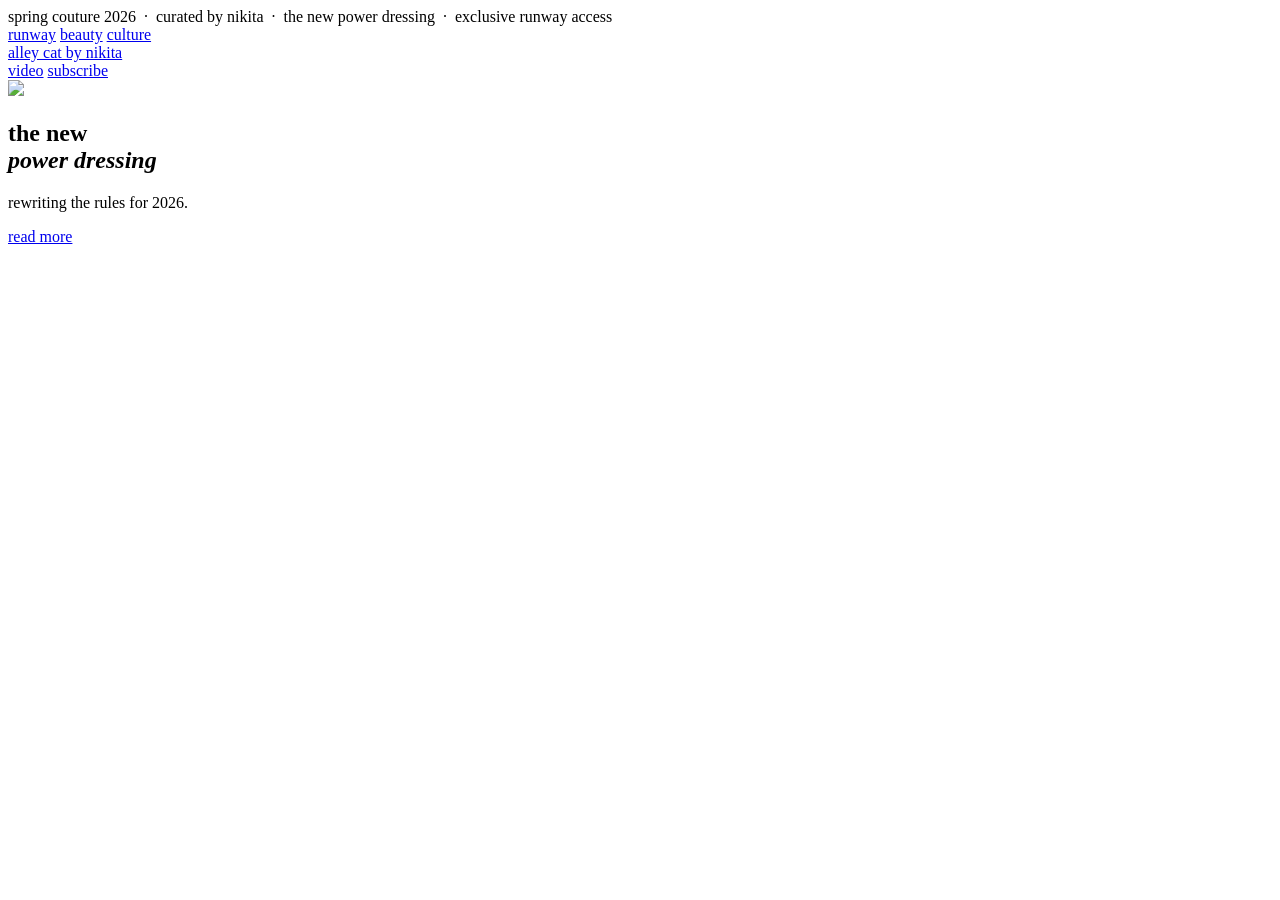
==== index.html @ 49ae726b "Add files via upload" ====
<!DOCTYPE html>
<html lang="en">
<head>
    <meta charset="UTF-8">
    <meta name="viewport" content="width=device-width, initial-scale=1.0">
    <title>alley cat by nikita</title>
    <link rel="stylesheet" href="style.css">
    <link href="https://fonts.googleapis.com/css2?family=Playfair+Display:ital,wght@0,900;1,900&family=Montserrat:wght@400;700&display=swap" rel="stylesheet">
</head>
<body>
    <div class="ticker-wrap"><div class="ticker"><span>spring couture 2026 &nbsp;·&nbsp; curated by nikita &nbsp;·&nbsp; the new power dressing &nbsp;·&nbsp; exclusive runway access</span></div></div>
    <header class="site-header">
        <div class="header-top">
            <nav class="nav-grp">
                <a href="runway.html">runway</a>
                <a href="beauty.html">beauty</a>
                <a href="culture.html">culture</a>
            </nav>
            <a href="index.html" class="logo">alley cat by nikita</a>
            <nav class="nav-grp">
                <a href="#">video</a>
                <a href="subscribe.html" class="nav-subscribe">subscribe</a>
            </nav>
        </div>
    </header>
    <section class="hero">
        <div class="hero-main">
            <img src="https://images.pexels.com/photos/1536619/pexels-photo-1536619.jpeg?auto=compress&cs=tinysrgb&w=1260&h=750&dpr=2" class="hero-img">
            <div class="hero-content">
                <h1 class="hero-title">the new<br><em>power dressing</em></h1>
                <p>rewriting the rules for 2026.</p>
                <a href="#" class="hero-cta">read more</a>
            </div>
        </div>
    </section>
    <script src="script.js"></script>
</body>
</html>
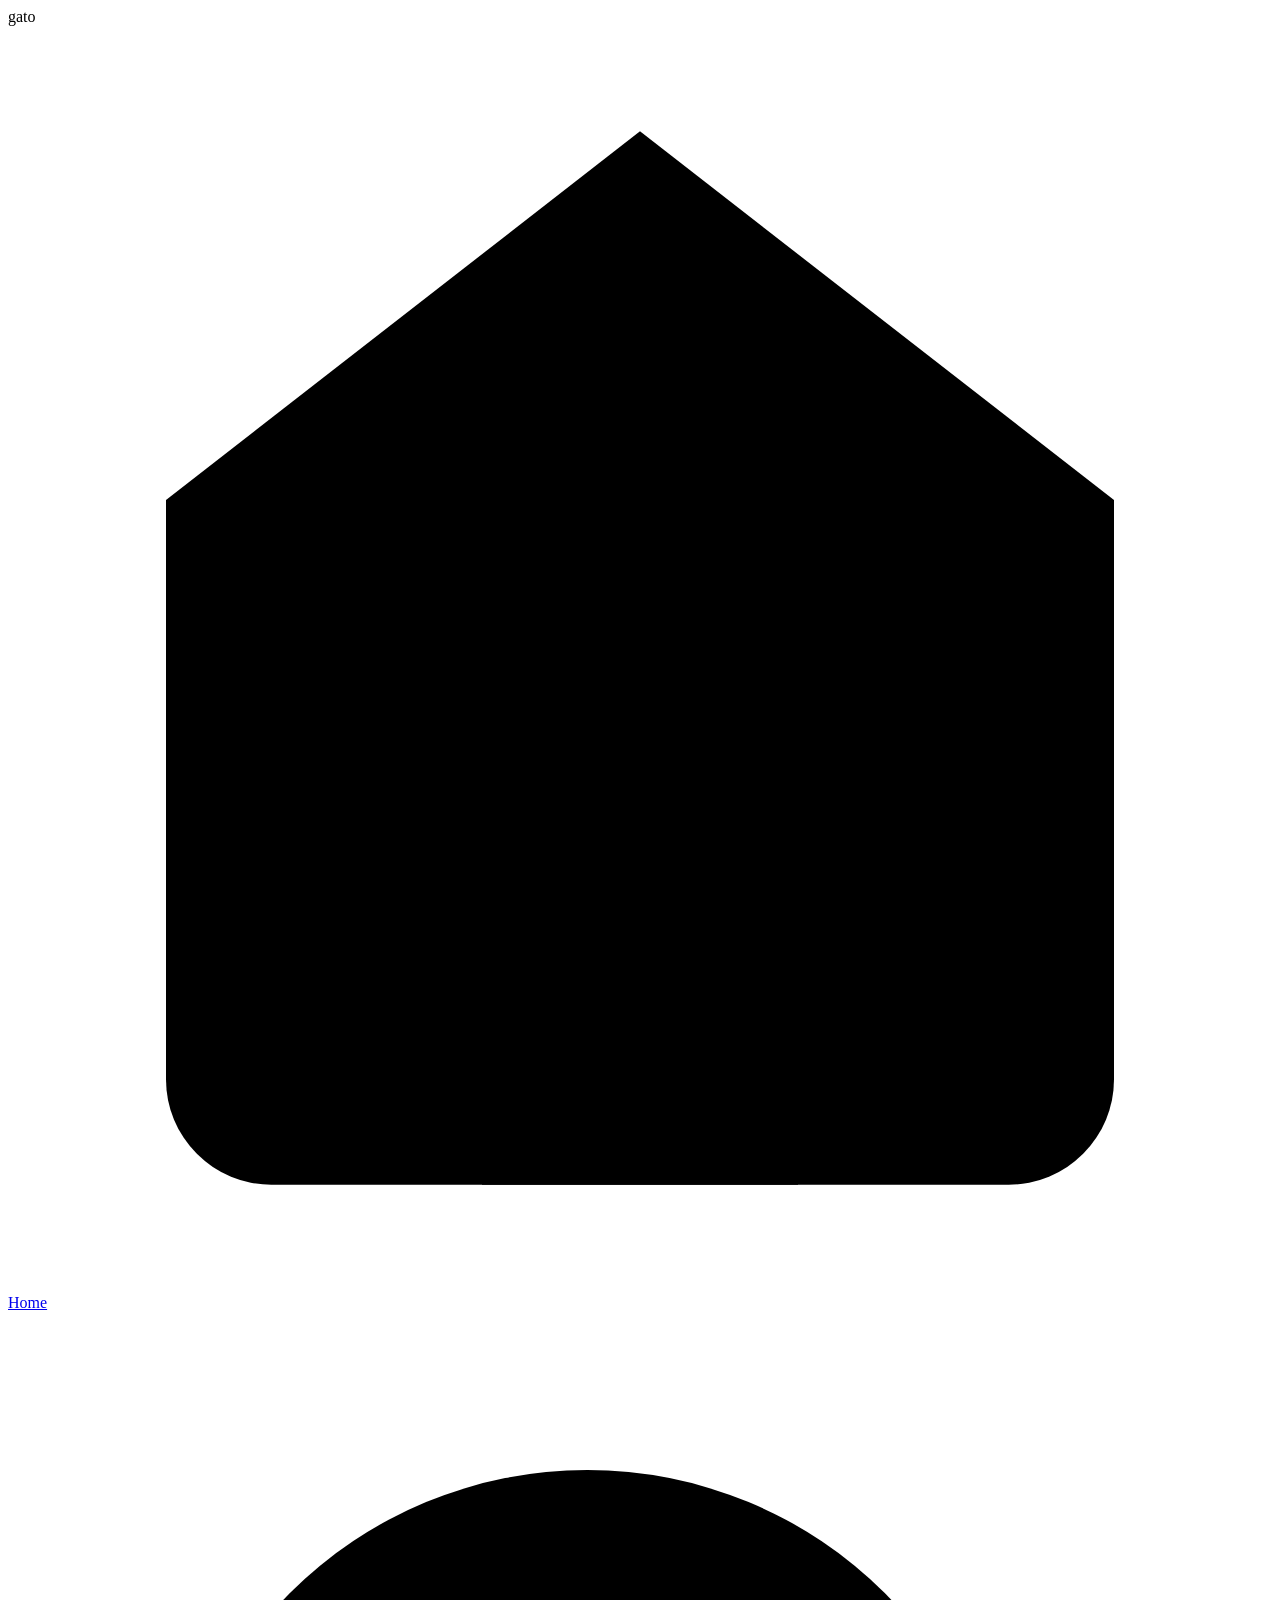
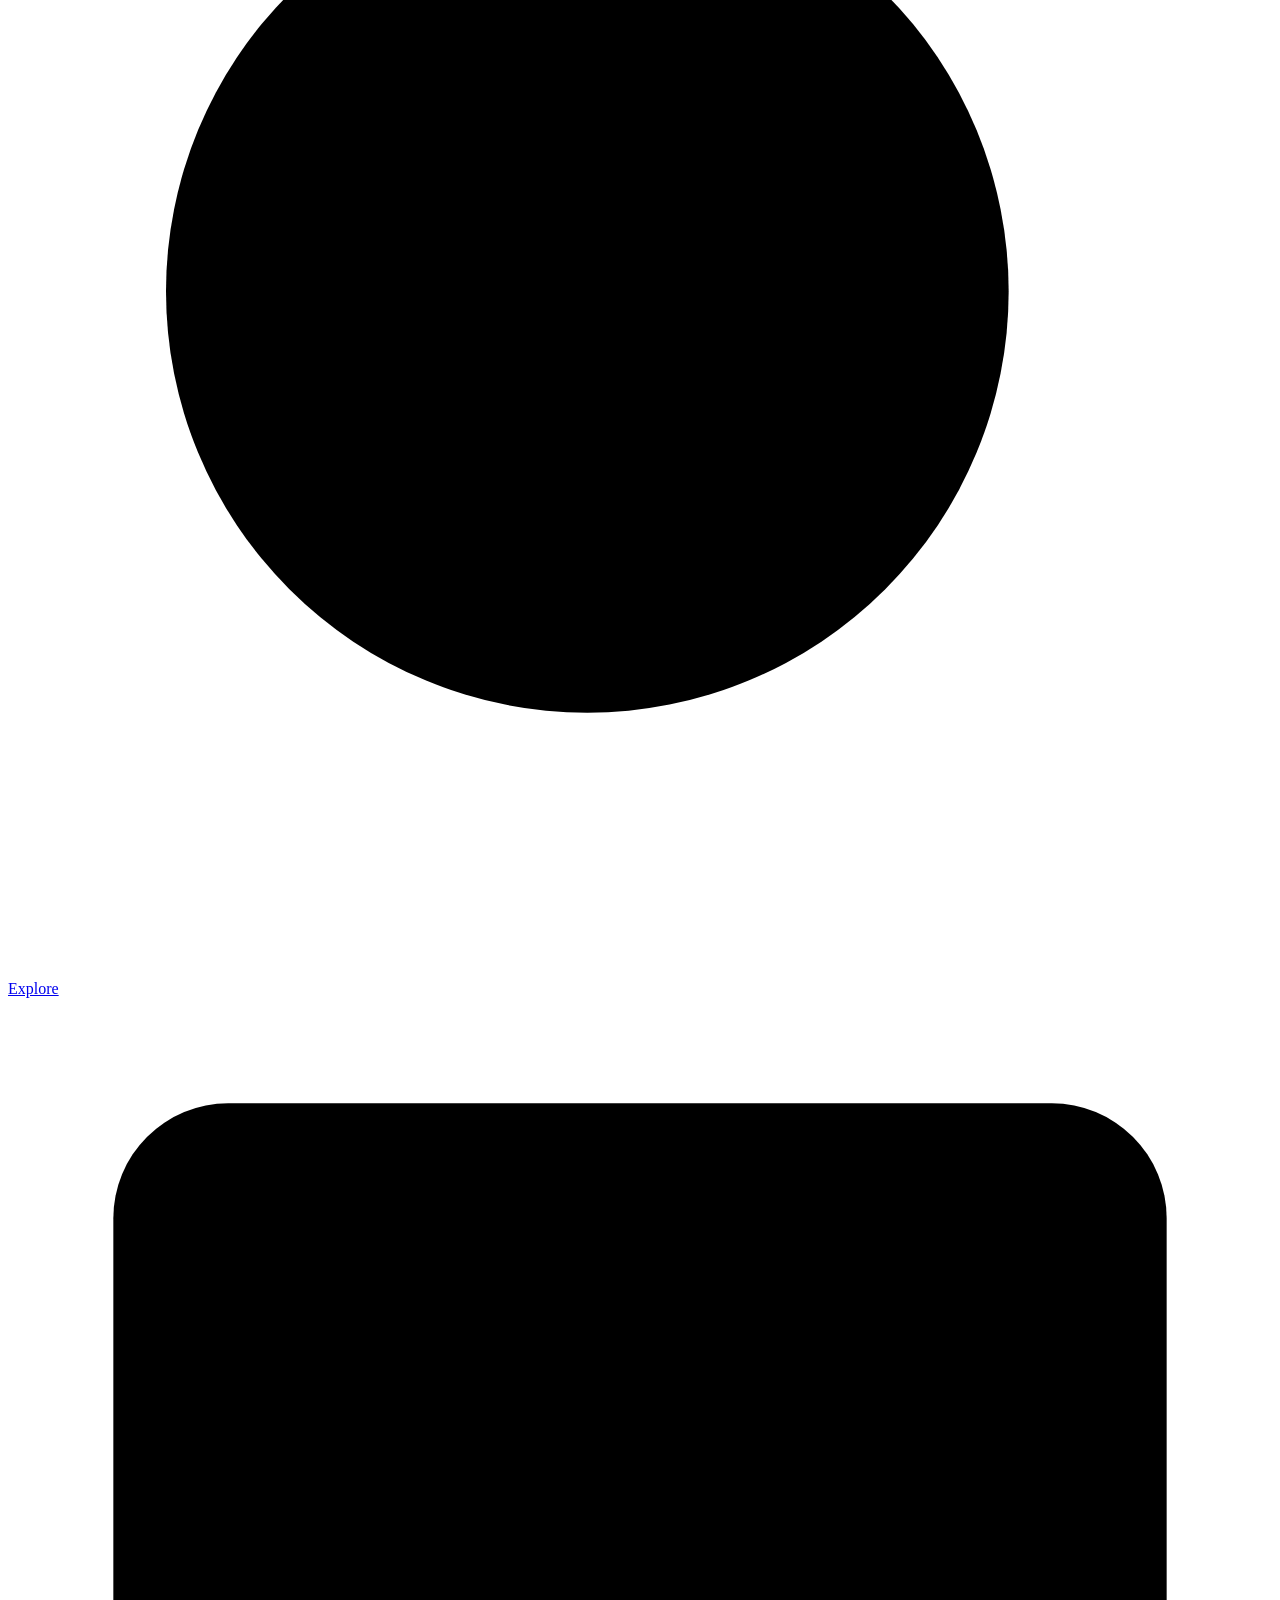
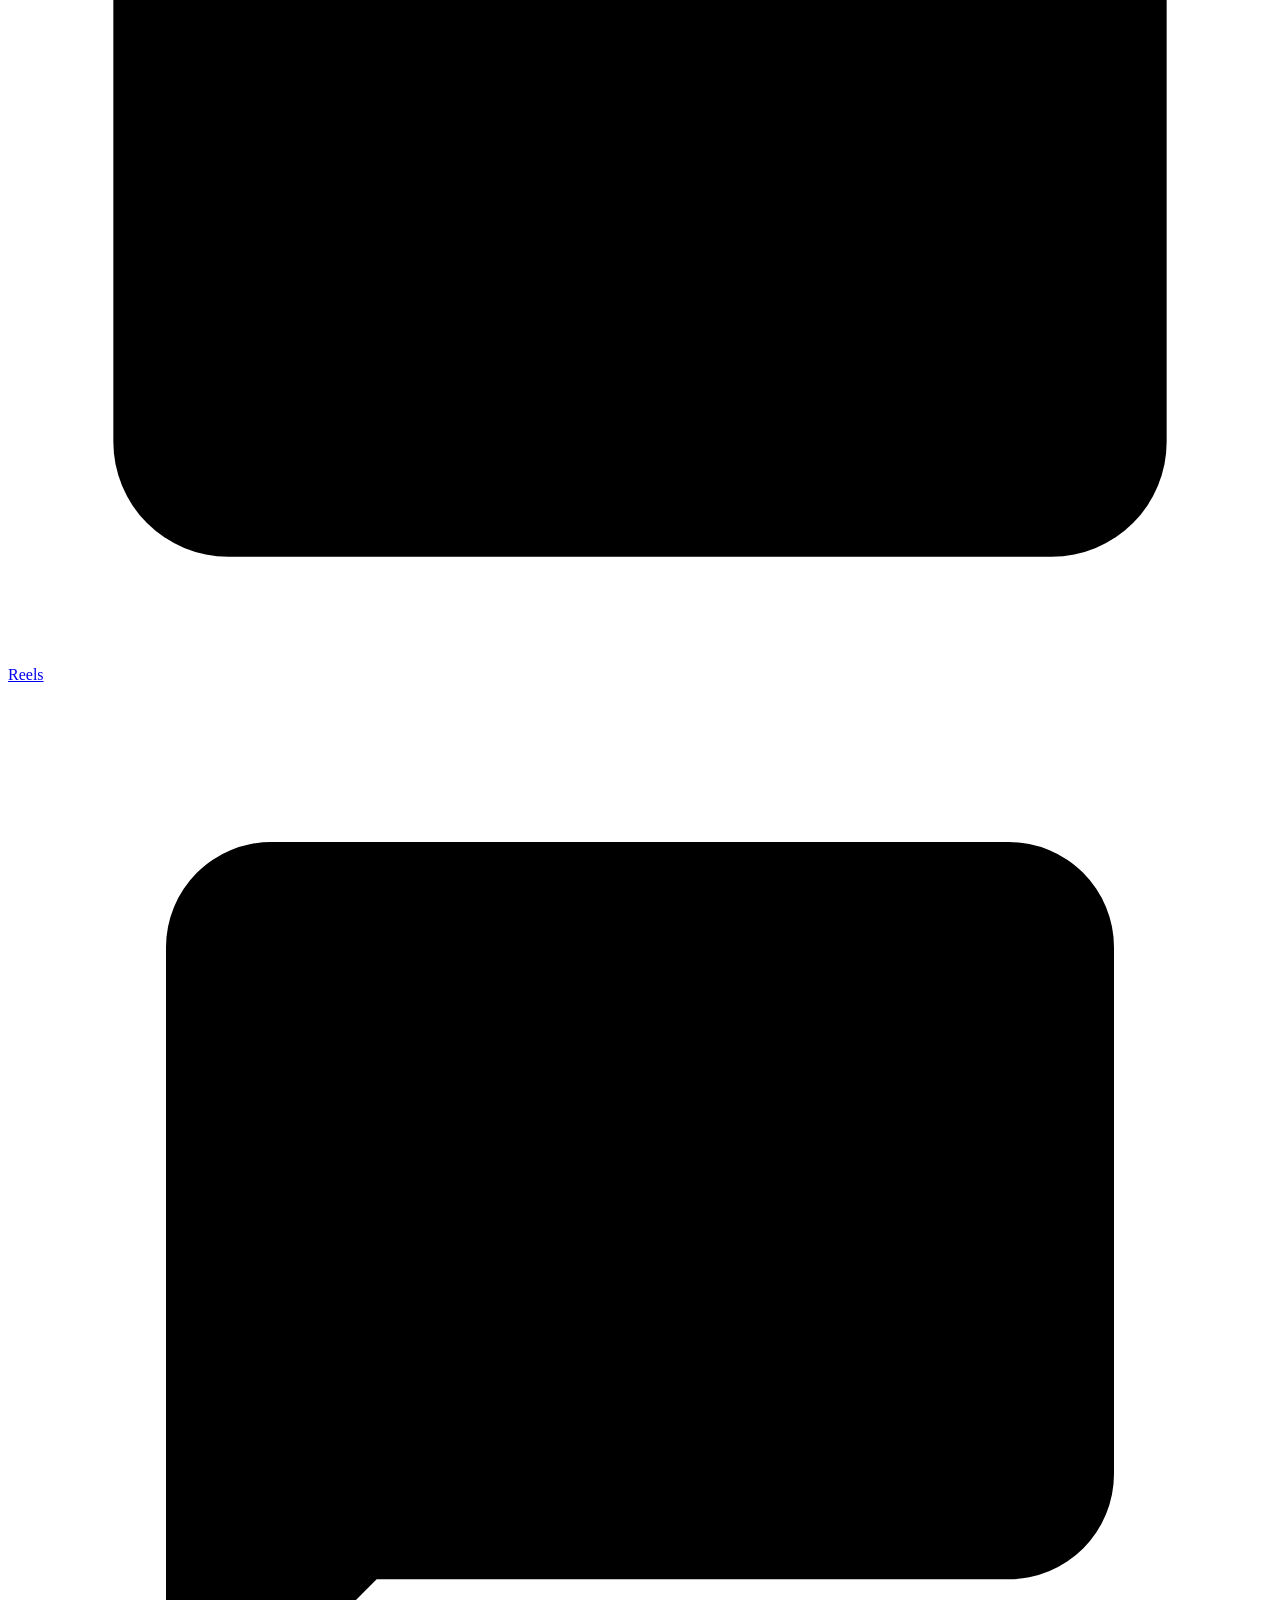
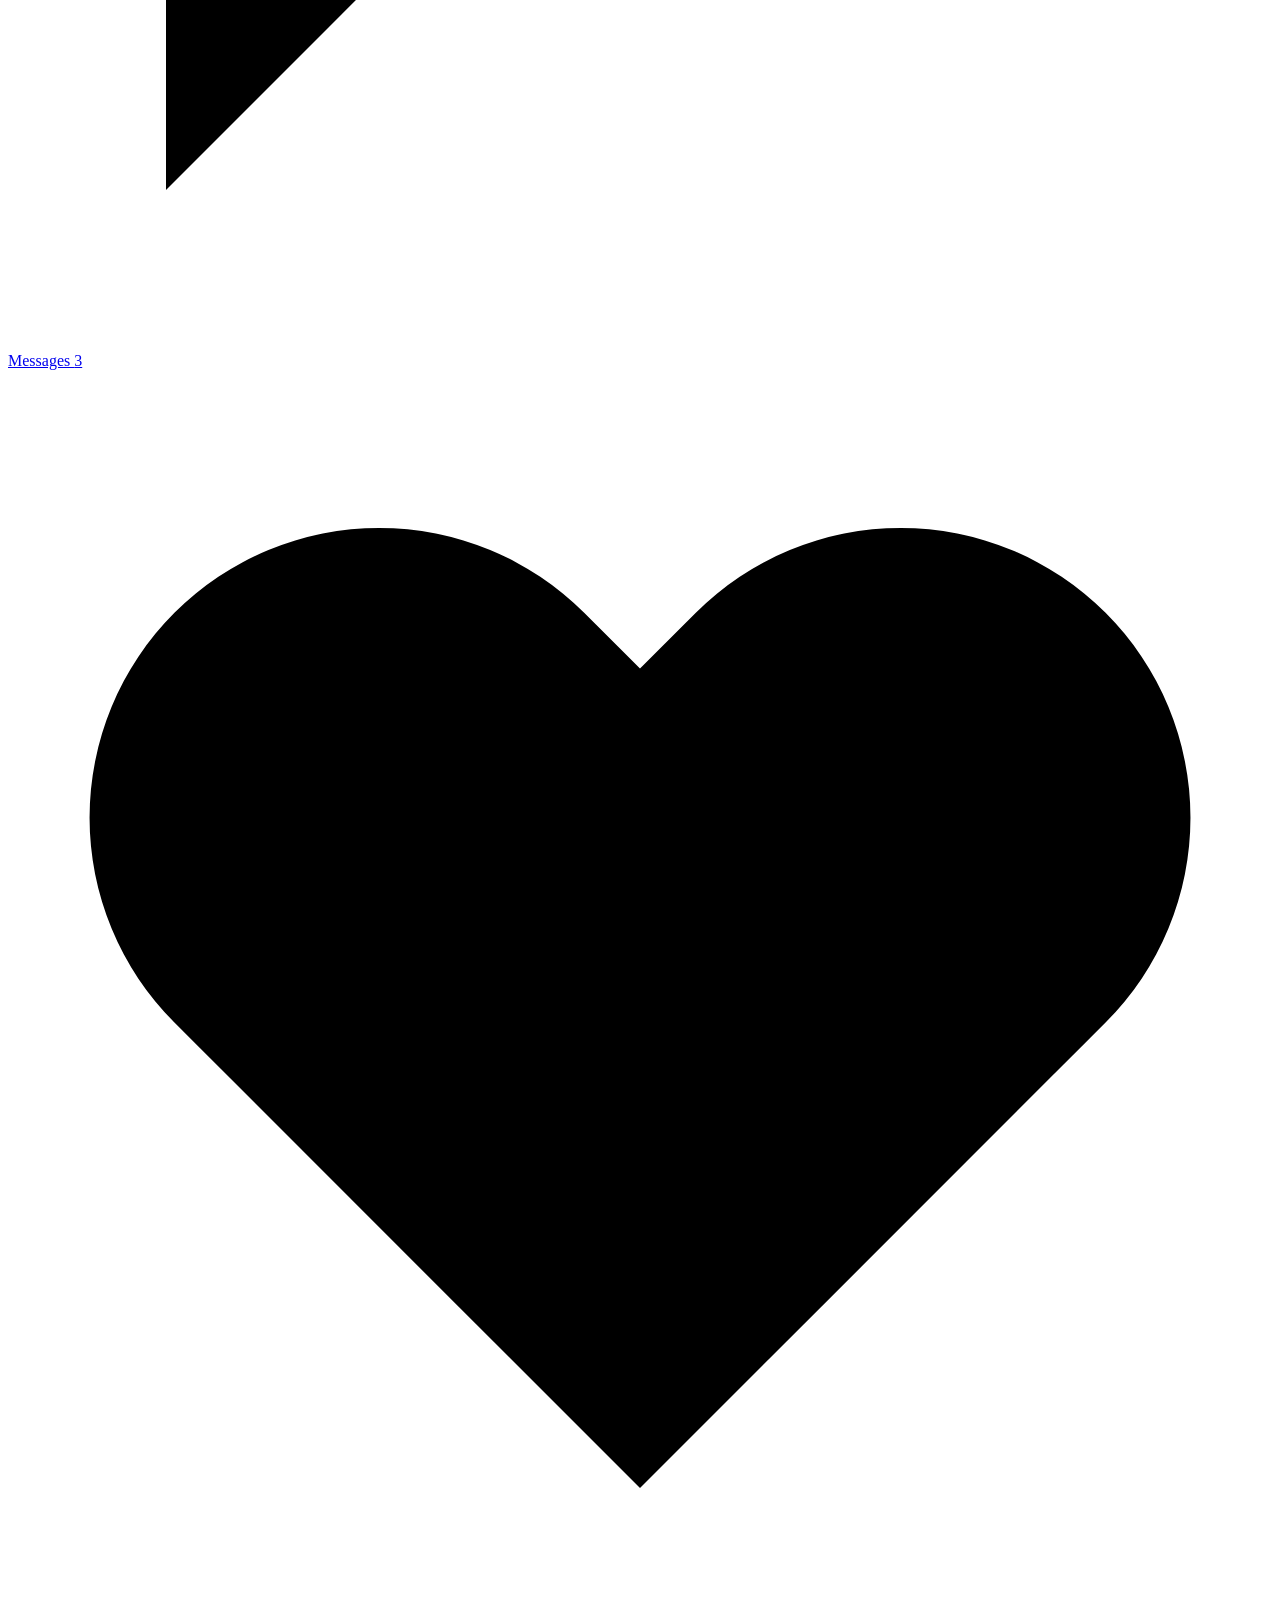
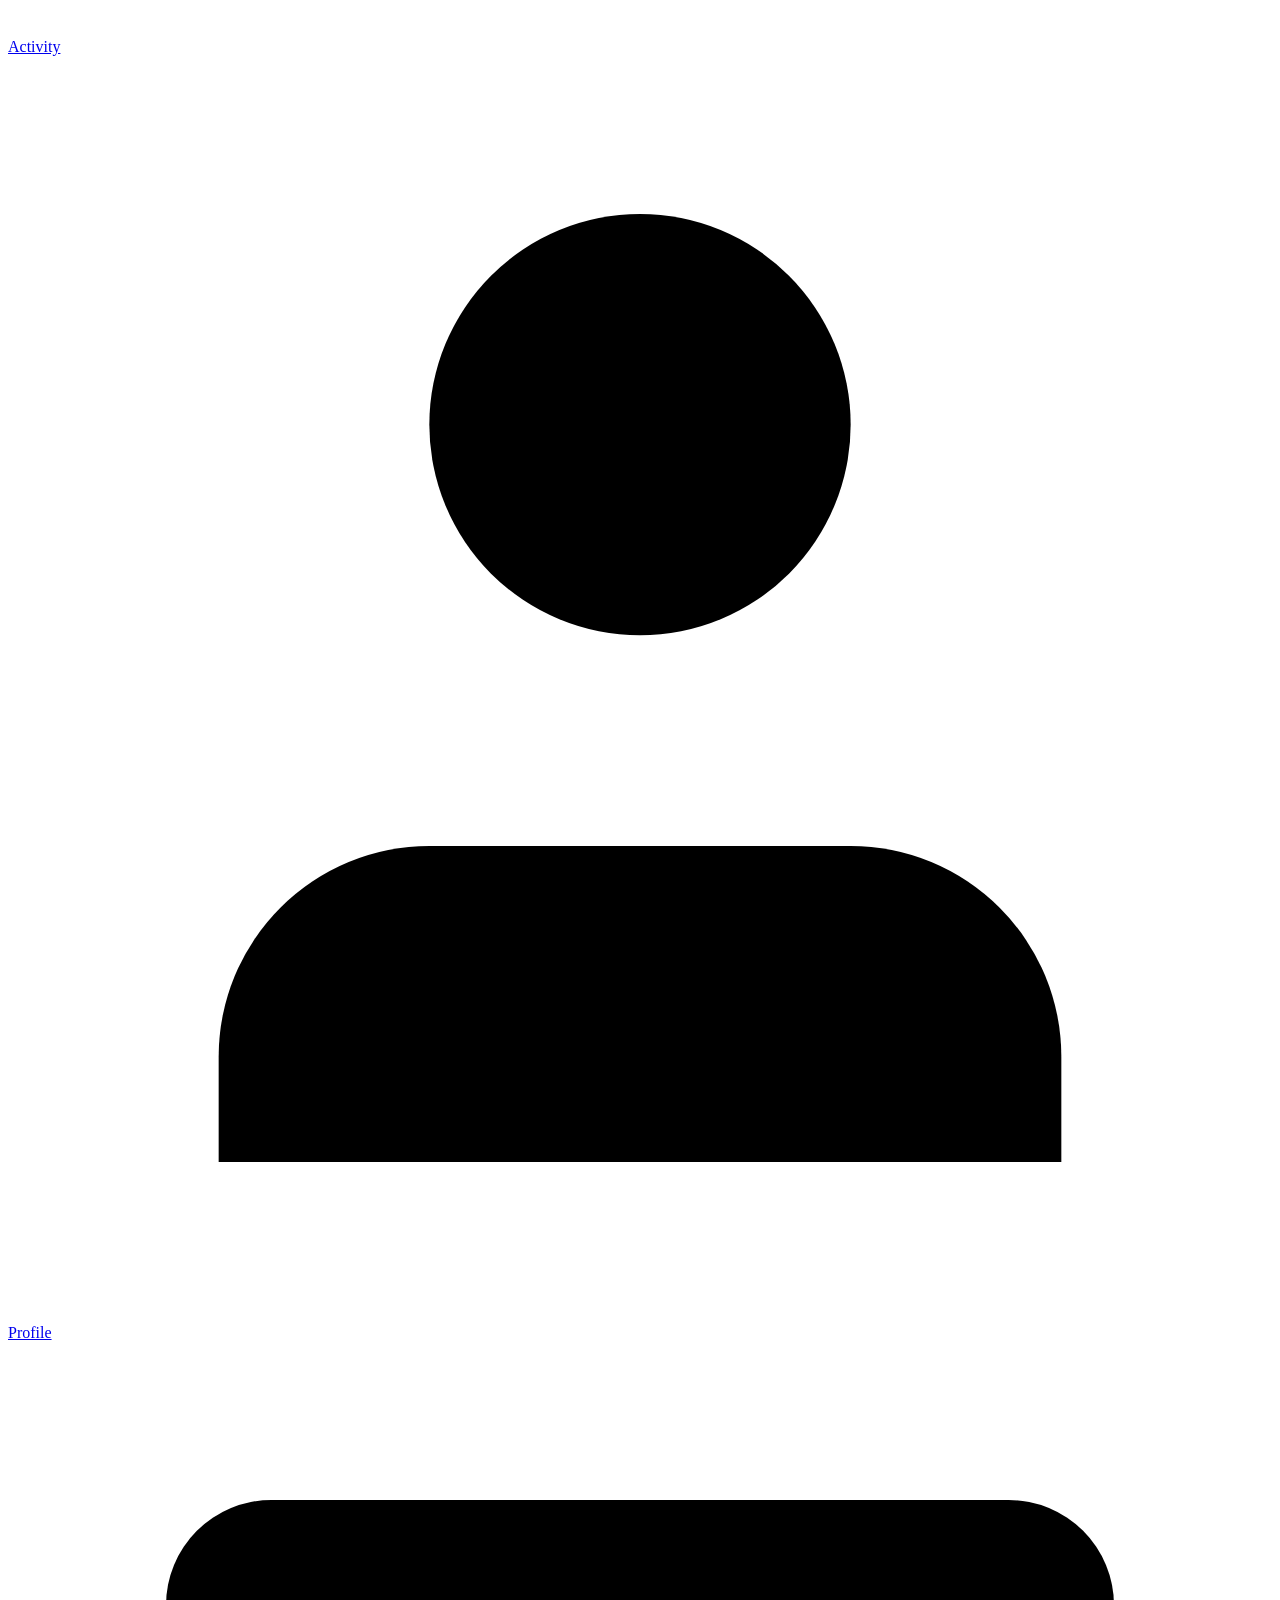
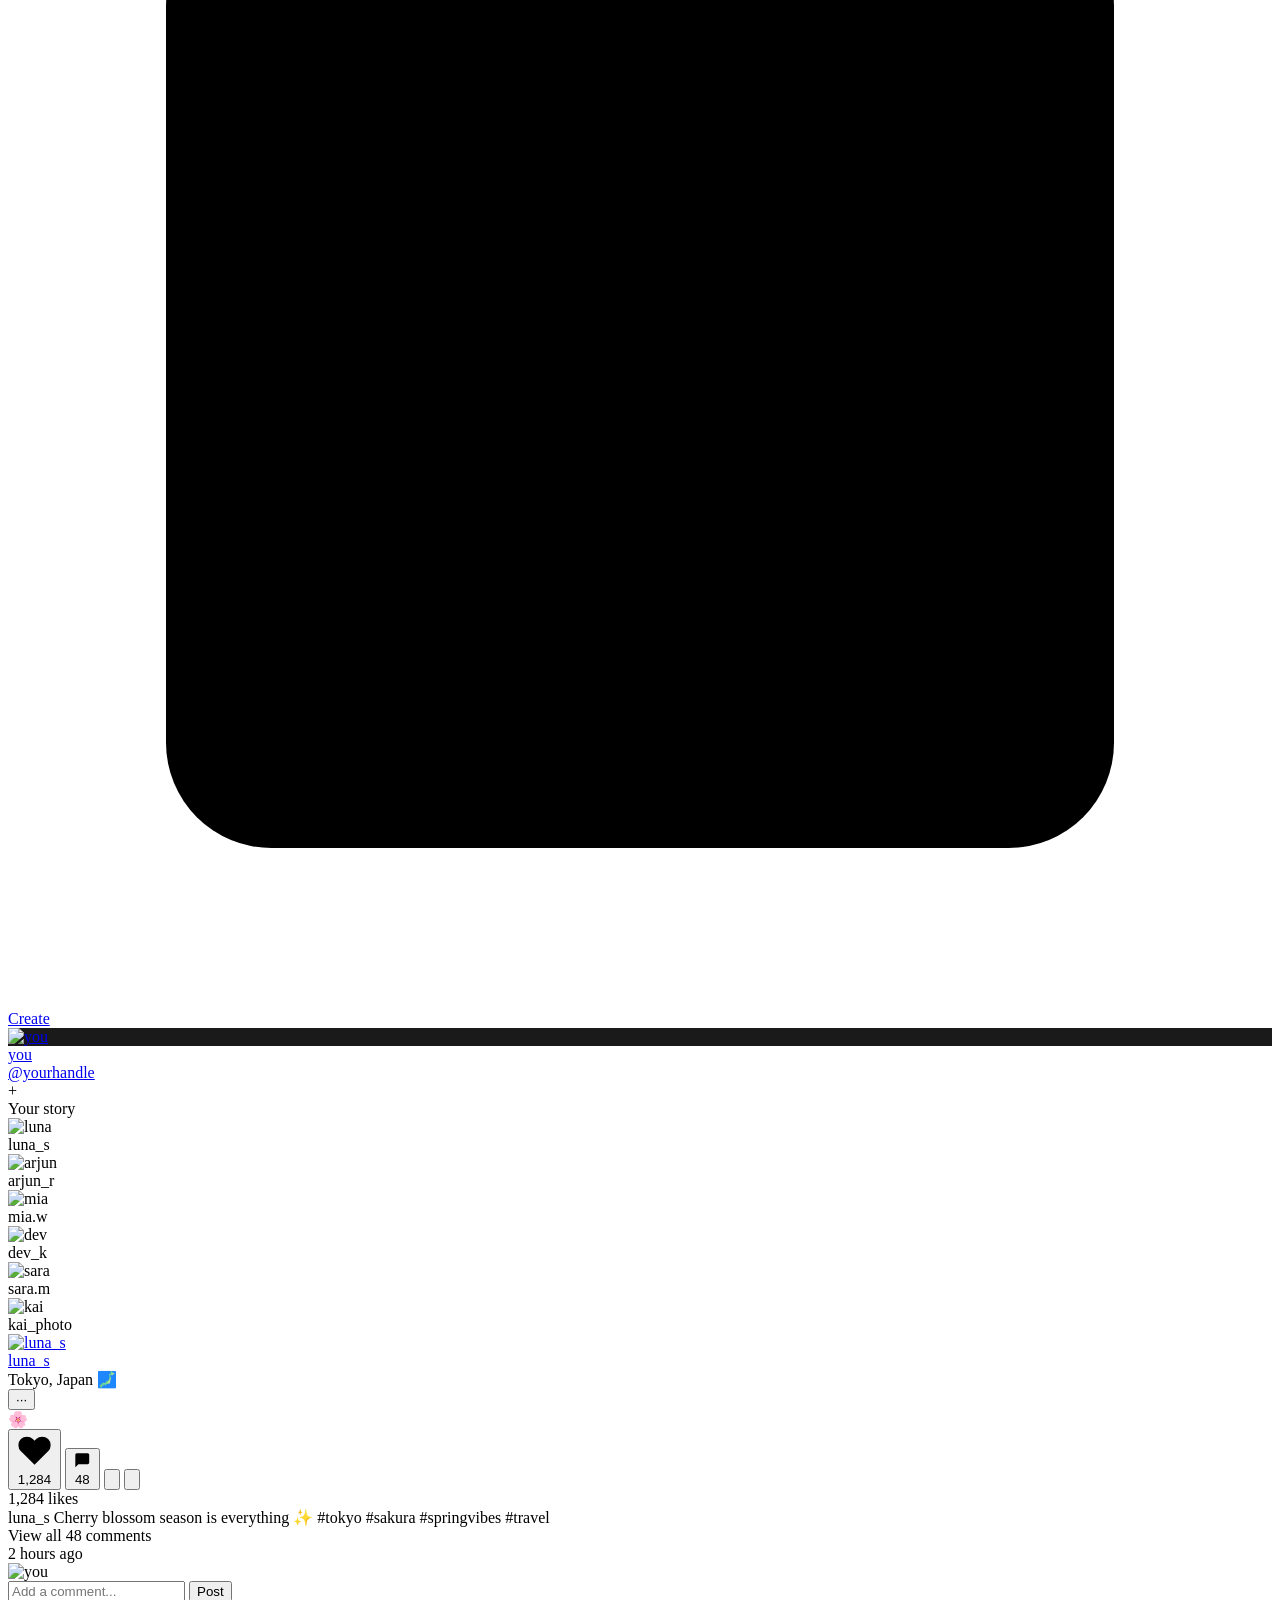
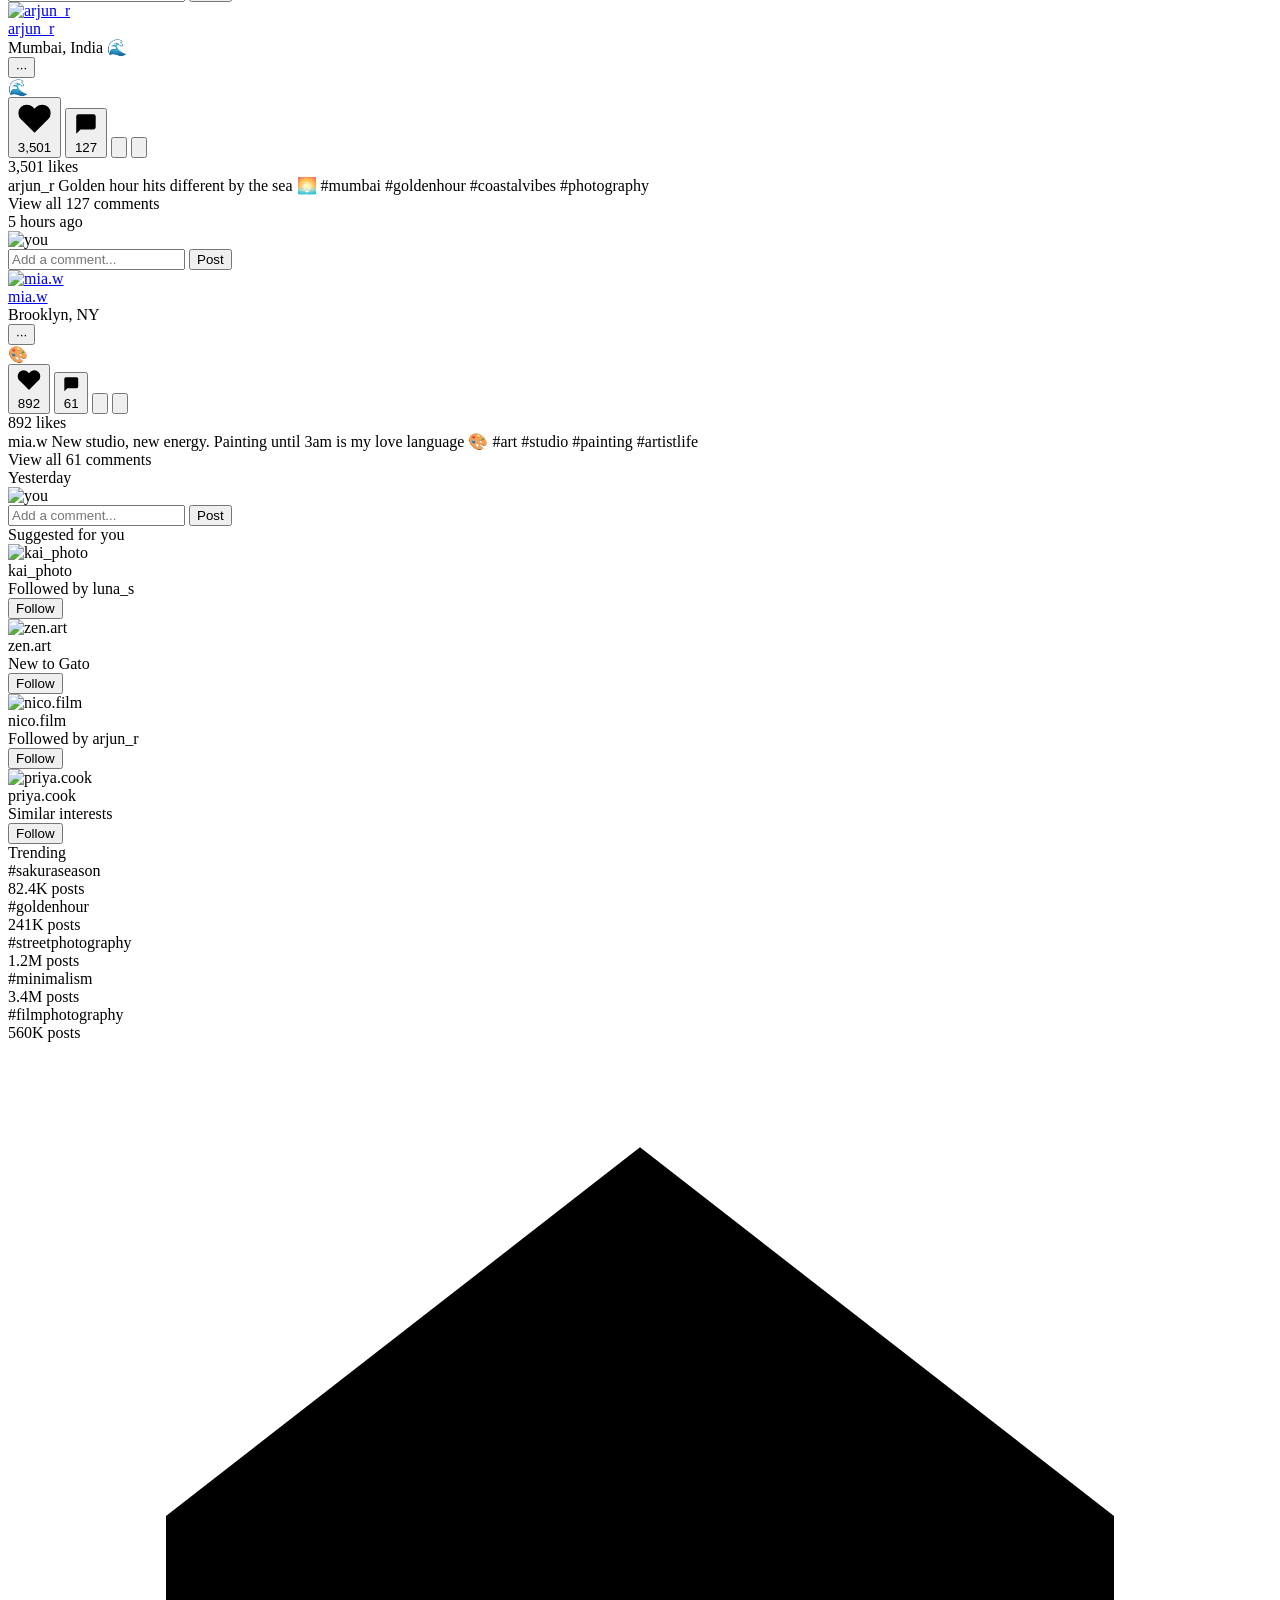
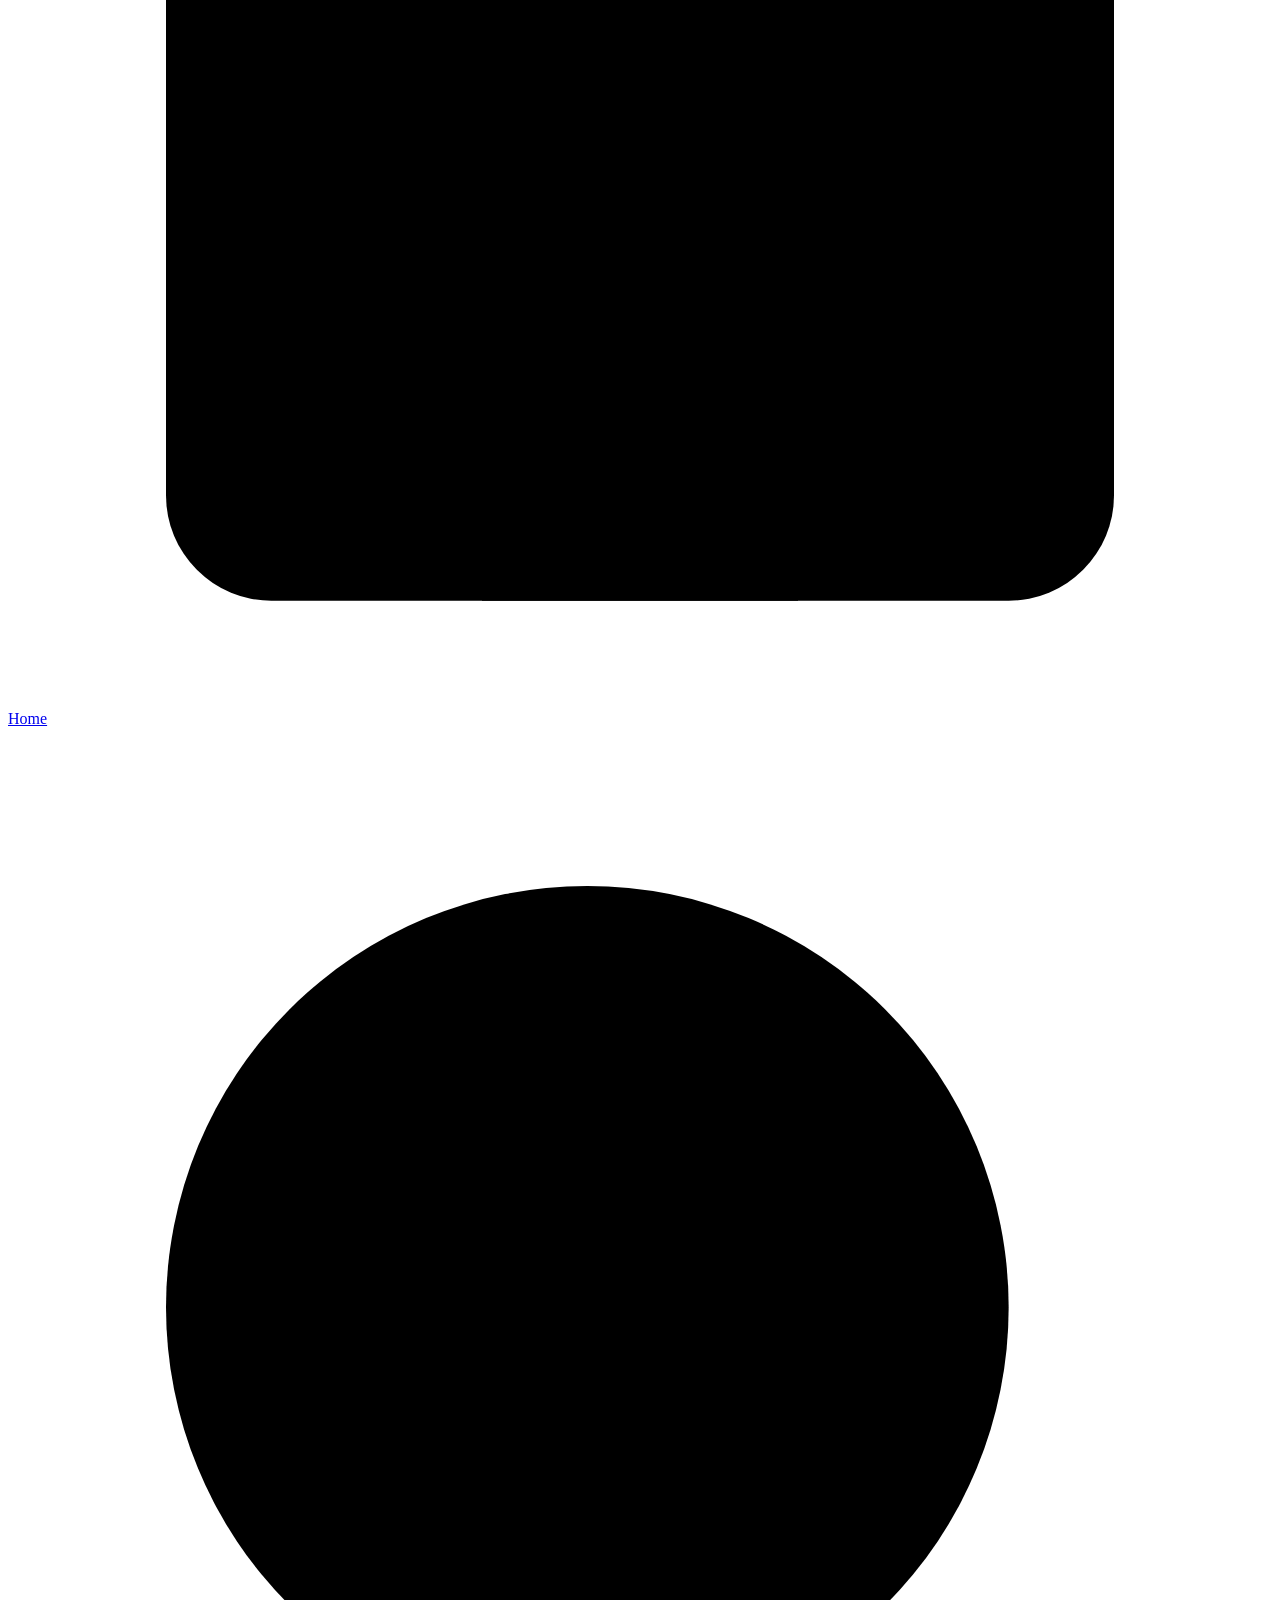
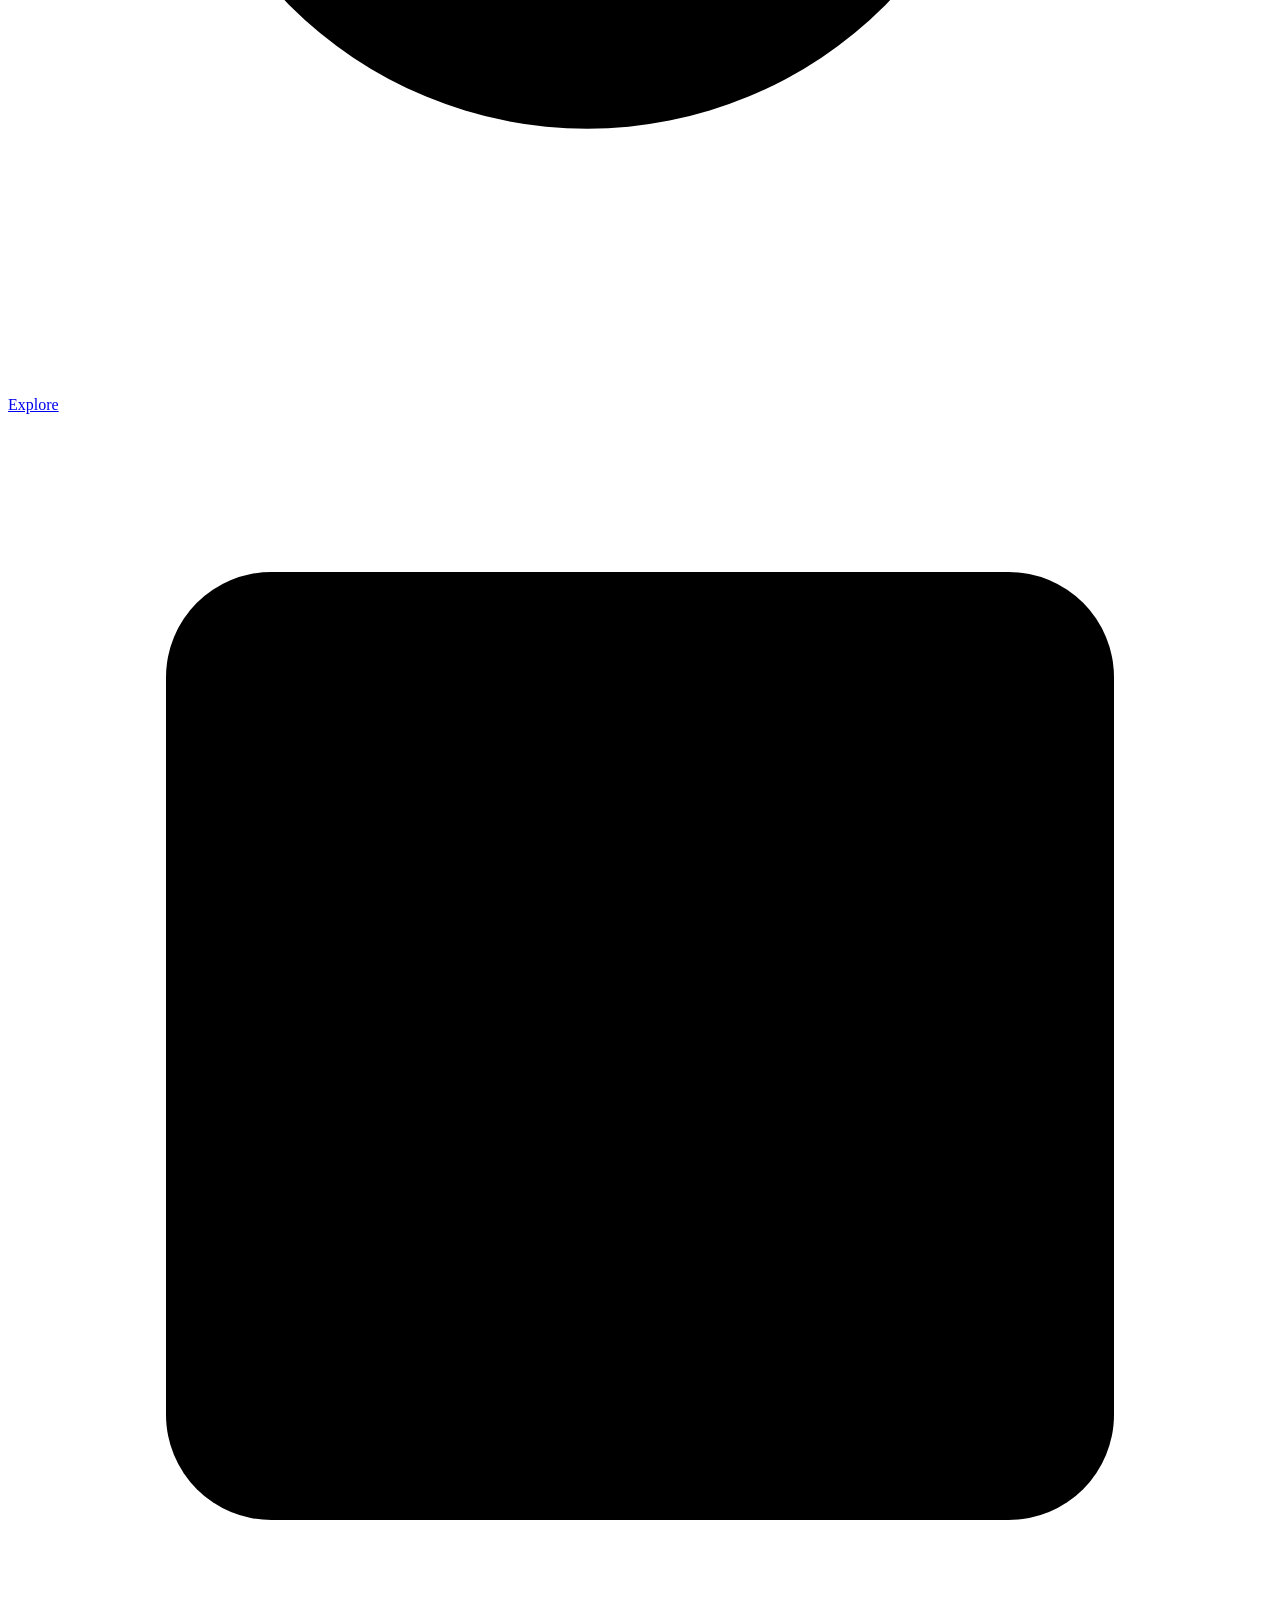
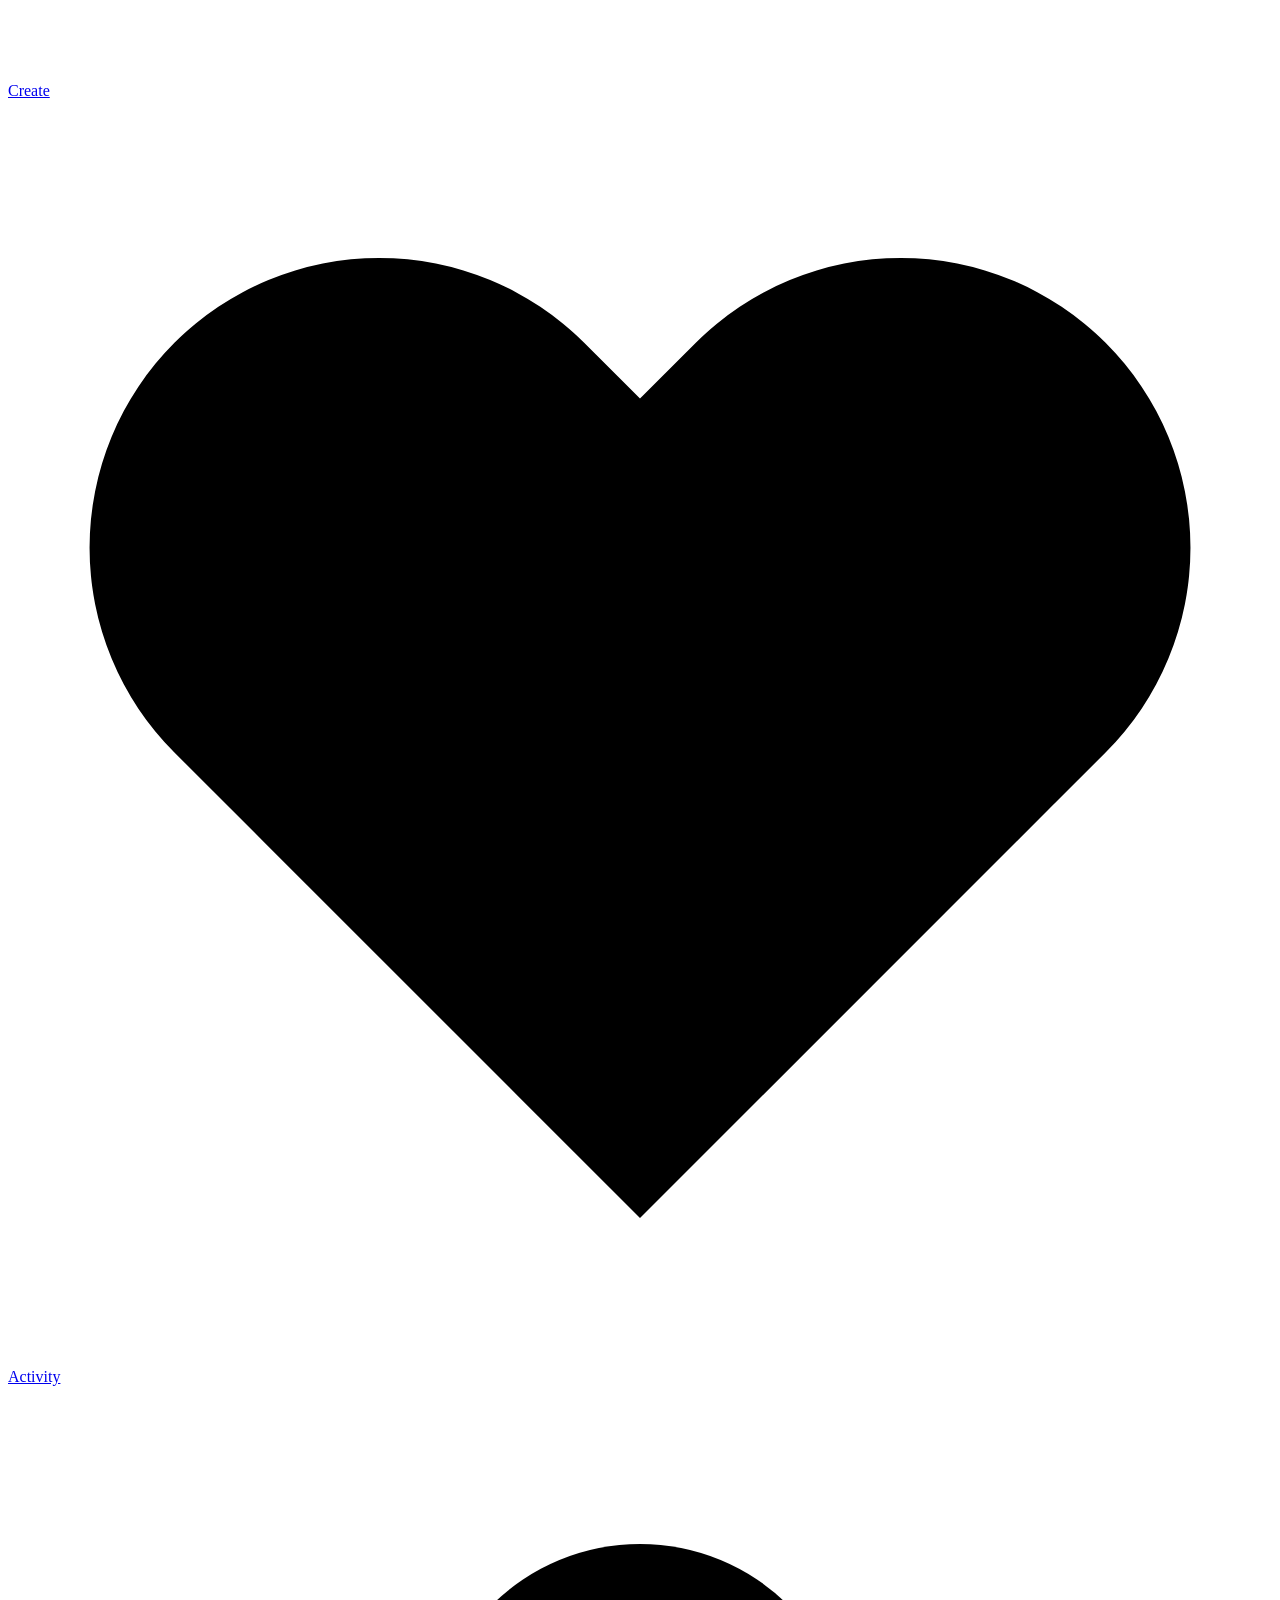
==== commit 89408474: "Add files via upload" ====
--- a/index.html
+++ b/index.html
@@ -1,38 +1,424 @@
 <!DOCTYPE html>
 <html lang="en">
 <head>
-    <meta charset="UTF-8">
-    <meta name="viewport" content="width=device-width, initial-scale=1.0">
-    <title>alley cat by nikita</title>
-    <link rel="stylesheet" href="style.css">
-    <link href="https://fonts.googleapis.com/css2?family=Playfair+Display:ital,wght@0,900;1,900&family=Montserrat:wght@400;700&display=swap" rel="stylesheet">
+  <meta charset="UTF-8" />
+  <meta name="viewport" content="width=device-width, initial-scale=1.0" />
+  <title>Gato — Feed</title>
+  <link rel="stylesheet" href="css/style.css" />
+  <link rel="stylesheet" href="css/feed.css" />
 </head>
 <body>
-    <div class="ticker-wrap"><div class="ticker"><span>spring couture 2026 &nbsp;·&nbsp; curated by nikita &nbsp;·&nbsp; the new power dressing &nbsp;·&nbsp; exclusive runway access</span></div></div>
-    <header class="site-header">
-        <div class="header-top">
-            <nav class="nav-grp">
-                <a href="runway.html">runway</a>
-                <a href="beauty.html">beauty</a>
-                <a href="culture.html">culture</a>
-            </nav>
-            <a href="index.html" class="logo">alley cat by nikita</a>
-            <nav class="nav-grp">
-                <a href="#">video</a>
-                <a href="subscribe.html" class="nav-subscribe">subscribe</a>
-            </nav>
+  <div class="app-shell">
+
+    <!-- ── SIDEBAR ── -->
+    <aside class="sidebar">
+      <div class="sidebar-logo">gat<span>o</span></div>
+
+      <nav>
+        <a href="index.html" class="nav-item active">
+          <span class="icon">
+            <svg viewBox="0 0 24 24"><path d="M3 9l9-7 9 7v11a2 2 0 0 1-2 2H5a2 2 0 0 1-2-2z"/><polyline points="9 22 9 12 15 12 15 22"/></svg>
+          </span>
+          Home
+        </a>
+        <a href="explore.html" class="nav-item">
+          <span class="icon">
+            <svg viewBox="0 0 24 24"><circle cx="11" cy="11" r="8"/><line x1="21" y1="21" x2="16.65" y2="16.65"/></svg>
+          </span>
+          Explore
+        </a>
+        <a href="#" class="nav-item" id="reels-nav">
+          <span class="icon">
+            <svg viewBox="0 0 24 24"><rect x="2" y="2" width="20" height="20" rx="2.18" ry="2.18"/><line x1="7" y1="2" x2="7" y2="22"/><line x1="17" y1="2" x2="17" y2="22"/><line x1="2" y1="12" x2="22" y2="12"/><line x1="2" y1="7" x2="7" y2="7"/><line x1="2" y1="17" x2="7" y2="17"/><line x1="17" y1="17" x2="22" y2="17"/><line x1="17" y1="7" x2="22" y2="7"/></svg>
+          </span>
+          Reels
+        </a>
+        <a href="#" class="nav-item">
+          <span class="icon">
+            <svg viewBox="0 0 24 24"><path d="M21 15a2 2 0 0 1-2 2H7l-4 4V5a2 2 0 0 1 2-2h14a2 2 0 0 1 2 2z"/></svg>
+          </span>
+          Messages
+          <span class="badge">3</span>
+        </a>
+        <a href="#" class="nav-item">
+          <span class="icon">
+            <svg viewBox="0 0 24 24"><path d="M20.84 4.61a5.5 5.5 0 0 0-7.78 0L12 5.67l-1.06-1.06a5.5 5.5 0 0 0-7.78 7.78l1.06 1.06L12 21.23l7.78-7.78 1.06-1.06a5.5 5.5 0 0 0 0-7.78z"/></svg>
+          </span>
+          Activity
+        </a>
+        <a href="profile.html" class="nav-item">
+          <span class="icon">
+            <svg viewBox="0 0 24 24"><path d="M20 21v-2a4 4 0 0 0-4-4H8a4 4 0 0 0-4 4v2"/><circle cx="12" cy="7" r="4"/></svg>
+          </span>
+          Profile
+        </a>
+        <a href="#" class="nav-item" id="create-nav">
+          <span class="icon">
+            <svg viewBox="0 0 24 24"><rect x="3" y="3" width="18" height="18" rx="2" ry="2"/><line x1="12" y1="8" x2="12" y2="16"/><line x1="8" y1="12" x2="16" y2="12"/></svg>
+          </span>
+          Create
+        </a>
+      </nav>
+
+      <div class="sidebar-footer">
+        <a href="profile.html" class="sidebar-user">
+          <div class="avatar">
+            <img src="https://i.pravatar.cc/100?img=12" alt="you" onerror="this.style.background='#1a1a1a';this.style.display='block'">
+          </div>
+          <div class="info">
+            <div class="name">you</div>
+            <div class="handle">@yourhandle</div>
+          </div>
+        </a>
+      </div>
+    </aside>
+
+    <!-- ── MAIN ── -->
+    <main class="main-content">
+      <div class="feed-layout">
+
+        <!-- LEFT: FEED -->
+        <div class="feed-col">
+
+          <!-- Stories -->
+          <div class="stories-section">
+            <div class="stories-scroll">
+
+              <div class="story-item your-story">
+                <div class="story-avatar">
+                  <div class="plus-icon">+</div>
+                </div>
+                <div class="story-label">Your story</div>
+              </div>
+
+              <div class="story-item" onclick="showToast('Watching story...')">
+                <div class="story-avatar">
+                  <div class="story-avatar-inner">
+                    <img src="https://i.pravatar.cc/100?img=1" alt="luna">
+                  </div>
+                </div>
+                <div class="story-label">luna_s</div>
+              </div>
+
+              <div class="story-item" onclick="showToast('Watching story...')">
+                <div class="story-avatar">
+                  <div class="story-avatar-inner">
+                    <img src="https://i.pravatar.cc/100?img=5" alt="arjun">
+                  </div>
+                </div>
+                <div class="story-label">arjun_r</div>
+              </div>
+
+              <div class="story-item" onclick="showToast('Watching story...')">
+                <div class="story-avatar">
+                  <div class="story-avatar-inner">
+                    <img src="https://i.pravatar.cc/100?img=9" alt="mia">
+                  </div>
+                </div>
+                <div class="story-label">mia.w</div>
+              </div>
+
+              <div class="story-item" onclick="showToast('Watching story...')">
+                <div class="story-avatar seen">
+                  <div class="story-avatar-inner">
+                    <img src="https://i.pravatar.cc/100?img=15" alt="dev">
+                  </div>
+                </div>
+                <div class="story-label">dev_k</div>
+              </div>
+
+              <div class="story-item" onclick="showToast('Watching story...')">
+                <div class="story-avatar seen">
+                  <div class="story-avatar-inner">
+                    <img src="https://i.pravatar.cc/100?img=22" alt="sara">
+                  </div>
+                </div>
+                <div class="story-label">sara.m</div>
+              </div>
+
+              <div class="story-item" onclick="showToast('Watching story...')">
+                <div class="story-avatar">
+                  <div class="story-avatar-inner">
+                    <img src="https://i.pravatar.cc/100?img=33" alt="kai">
+                  </div>
+                </div>
+                <div class="story-label">kai_photo</div>
+              </div>
+
+            </div>
+          </div>
+
+          <!-- Post 1 -->
+          <article class="post-card" data-id="1">
+            <div class="post-header">
+              <a href="profile.html" class="avatar">
+                <img src="https://i.pravatar.cc/100?img=1" alt="luna_s">
+              </a>
+              <div class="post-meta">
+                <a href="profile.html" class="username">luna_s</a>
+                <div class="location">Tokyo, Japan 🗾</div>
+              </div>
+              <button class="post-options" onclick="showToast('Options coming soon')">···</button>
+            </div>
+
+            <div class="post-image">
+              <div class="image-placeholder">🌸</div>
+            </div>
+
+            <div class="post-actions">
+              <button class="action-btn like-btn" data-post="1">
+                <svg viewBox="0 0 24 24"><path d="M20.84 4.61a5.5 5.5 0 0 0-7.78 0L12 5.67l-1.06-1.06a5.5 5.5 0 0 0-7.78 7.78l1.06 1.06L12 21.23l7.78-7.78 1.06-1.06a5.5 5.5 0 0 0 0-7.78z"/></svg>
+                <span class="like-count">1,284</span>
+              </button>
+              <button class="action-btn" onclick="showToast('Comments coming soon')">
+                <svg viewBox="0 0 24 24"><path d="M21 15a2 2 0 0 1-2 2H7l-4 4V5a2 2 0 0 1 2-2h14a2 2 0 0 1 2 2z"/></svg>
+                <span>48</span>
+              </button>
+              <button class="action-btn" onclick="showToast('Shared!')">
+                <svg viewBox="0 0 24 24"><line x1="22" y1="2" x2="11" y2="13"/><polygon points="22 2 15 22 11 13 2 9 22 2"/></svg>
+              </button>
+              <button class="action-btn save-btn" data-post="1">
+                <svg viewBox="0 0 24 24"><path d="M19 21l-7-5-7 5V5a2 2 0 0 1 2-2h10a2 2 0 0 1 2 2z"/></svg>
+              </button>
+            </div>
+
+            <div class="post-info">
+              <div class="likes-count">1,284 likes</div>
+              <div class="post-caption">
+                <span class="username">luna_s</span>
+                Cherry blossom season is everything ✨ 
+                <span class="hashtag">#tokyo #sakura #springvibes #travel</span>
+              </div>
+              <div class="view-comments" onclick="showToast('View all 48 comments')">View all 48 comments</div>
+              <div class="post-time">2 hours ago</div>
+            </div>
+
+            <div class="comment-input-row">
+              <div class="mini-avatar">
+                <img src="https://i.pravatar.cc/100?img=12" alt="you">
+              </div>
+              <input type="text" placeholder="Add a comment..." />
+              <button class="post-btn" onclick="showToast('Comment posted!')">Post</button>
+            </div>
+          </article>
+
+          <!-- Post 2 -->
+          <article class="post-card" data-id="2">
+            <div class="post-header">
+              <a href="profile.html" class="avatar">
+                <img src="https://i.pravatar.cc/100?img=5" alt="arjun_r">
+              </a>
+              <div class="post-meta">
+                <a href="profile.html" class="username">arjun_r</a>
+                <div class="location">Mumbai, India 🌊</div>
+              </div>
+              <button class="post-options" onclick="showToast('Options coming soon')">···</button>
+            </div>
+
+            <div class="post-image">
+              <div class="image-placeholder">🌊</div>
+            </div>
+
+            <div class="post-actions">
+              <button class="action-btn like-btn liked" data-post="2">
+                <svg viewBox="0 0 24 24"><path d="M20.84 4.61a5.5 5.5 0 0 0-7.78 0L12 5.67l-1.06-1.06a5.5 5.5 0 0 0-7.78 7.78l1.06 1.06L12 21.23l7.78-7.78 1.06-1.06a5.5 5.5 0 0 0 0-7.78z"/></svg>
+                <span class="like-count">3,501</span>
+              </button>
+              <button class="action-btn" onclick="showToast('Comments coming soon')">
+                <svg viewBox="0 0 24 24"><path d="M21 15a2 2 0 0 1-2 2H7l-4 4V5a2 2 0 0 1 2-2h14a2 2 0 0 1 2 2z"/></svg>
+                <span>127</span>
+              </button>
+              <button class="action-btn" onclick="showToast('Shared!')">
+                <svg viewBox="0 0 24 24"><line x1="22" y1="2" x2="11" y2="13"/><polygon points="22 2 15 22 11 13 2 9 22 2"/></svg>
+              </button>
+              <button class="action-btn save-btn saved" data-post="2">
+                <svg viewBox="0 0 24 24"><path d="M19 21l-7-5-7 5V5a2 2 0 0 1 2-2h10a2 2 0 0 1 2 2z"/></svg>
+              </button>
+            </div>
+
+            <div class="post-info">
+              <div class="likes-count">3,501 likes</div>
+              <div class="post-caption">
+                <span class="username">arjun_r</span>
+                Golden hour hits different by the sea 🌅 
+                <span class="hashtag">#mumbai #goldenhour #coastalvibes #photography</span>
+              </div>
+              <div class="view-comments" onclick="showToast('View all 127 comments')">View all 127 comments</div>
+              <div class="post-time">5 hours ago</div>
+            </div>
+
+            <div class="comment-input-row">
+              <div class="mini-avatar">
+                <img src="https://i.pravatar.cc/100?img=12" alt="you">
+              </div>
+              <input type="text" placeholder="Add a comment..." />
+              <button class="post-btn" onclick="showToast('Comment posted!')">Post</button>
+            </div>
+          </article>
+
+          <!-- Post 3 -->
+          <article class="post-card" data-id="3">
+            <div class="post-header">
+              <a href="profile.html" class="avatar">
+                <img src="https://i.pravatar.cc/100?img=9" alt="mia.w">
+              </a>
+              <div class="post-meta">
+                <a href="profile.html" class="username">mia.w</a>
+                <div class="location">Brooklyn, NY</div>
+              </div>
+              <button class="post-options" onclick="showToast('Options coming soon')">···</button>
+            </div>
+
+            <div class="post-image">
+              <div class="image-placeholder">🎨</div>
+            </div>
+
+            <div class="post-actions">
+              <button class="action-btn like-btn" data-post="3">
+                <svg viewBox="0 0 24 24"><path d="M20.84 4.61a5.5 5.5 0 0 0-7.78 0L12 5.67l-1.06-1.06a5.5 5.5 0 0 0-7.78 7.78l1.06 1.06L12 21.23l7.78-7.78 1.06-1.06a5.5 5.5 0 0 0 0-7.78z"/></svg>
+                <span class="like-count">892</span>
+              </button>
+              <button class="action-btn" onclick="showToast('Comments coming soon')">
+                <svg viewBox="0 0 24 24"><path d="M21 15a2 2 0 0 1-2 2H7l-4 4V5a2 2 0 0 1 2-2h14a2 2 0 0 1 2 2z"/></svg>
+                <span>61</span>
+              </button>
+              <button class="action-btn" onclick="showToast('Shared!')">
+                <svg viewBox="0 0 24 24"><line x1="22" y1="2" x2="11" y2="13"/><polygon points="22 2 15 22 11 13 2 9 22 2"/></svg>
+              </button>
+              <button class="action-btn save-btn" data-post="3">
+                <svg viewBox="0 0 24 24"><path d="M19 21l-7-5-7 5V5a2 2 0 0 1 2-2h10a2 2 0 0 1 2 2z"/></svg>
+              </button>
+            </div>
+
+            <div class="post-info">
+              <div class="likes-count">892 likes</div>
+              <div class="post-caption">
+                <span class="username">mia.w</span>
+                New studio, new energy. Painting until 3am is my love language 🎨 
+                <span class="hashtag">#art #studio #painting #artistlife</span>
+              </div>
+              <div class="view-comments" onclick="showToast('View all 61 comments')">View all 61 comments</div>
+              <div class="post-time">Yesterday</div>
+            </div>
+
+            <div class="comment-input-row">
+              <div class="mini-avatar">
+                <img src="https://i.pravatar.cc/100?img=12" alt="you">
+              </div>
+              <input type="text" placeholder="Add a comment..." />
+              <button class="post-btn" onclick="showToast('Comment posted!')">Post</button>
+            </div>
+          </article>
+
         </div>
-    </header>
-    <section class="hero">
-        <div class="hero-main">
-            <img src="https://images.pexels.com/photos/1536619/pexels-photo-1536619.jpeg?auto=compress&cs=tinysrgb&w=1260&h=750&dpr=2" class="hero-img">
-            <div class="hero-content">
-                <h1 class="hero-title">the new<br><em>power dressing</em></h1>
-                <p>rewriting the rules for 2026.</p>
-                <a href="#" class="hero-cta">read more</a>
-            </div>
-        </div>
-    </section>
-    <script src="script.js"></script>
+
+        <!-- RIGHT PANEL -->
+        <aside class="right-panel">
+          <div class="suggestion-card">
+            <div class="section-title">Suggested for you</div>
+
+            <div class="suggestion-item">
+              <div class="avatar">
+                <img src="https://i.pravatar.cc/100?img=33" alt="kai_photo">
+              </div>
+              <div class="info">
+                <div class="name">kai_photo</div>
+                <div class="reason">Followed by luna_s</div>
+              </div>
+              <button class="follow-btn" onclick="toggleFollow(this)">Follow</button>
+            </div>
+
+            <div class="suggestion-item">
+              <div class="avatar">
+                <img src="https://i.pravatar.cc/100?img=44" alt="zen.art">
+              </div>
+              <div class="info">
+                <div class="name">zen.art</div>
+                <div class="reason">New to Gato</div>
+              </div>
+              <button class="follow-btn" onclick="toggleFollow(this)">Follow</button>
+            </div>
+
+            <div class="suggestion-item">
+              <div class="avatar">
+                <img src="https://i.pravatar.cc/100?img=55" alt="nico.film">
+              </div>
+              <div class="info">
+                <div class="name">nico.film</div>
+                <div class="reason">Followed by arjun_r</div>
+              </div>
+              <button class="follow-btn" onclick="toggleFollow(this)">Follow</button>
+            </div>
+
+            <div class="suggestion-item">
+              <div class="avatar">
+                <img src="https://i.pravatar.cc/100?img=60" alt="priya.cook">
+              </div>
+              <div class="info">
+                <div class="name">priya.cook</div>
+                <div class="reason">Similar interests</div>
+              </div>
+              <button class="follow-btn" onclick="toggleFollow(this)">Follow</button>
+            </div>
+          </div>
+
+          <div class="trends-card">
+            <div class="section-title">Trending</div>
+            <div class="trend-item">
+              <div class="trend-tag">#sakuraseason</div>
+              <div class="trend-count">82.4K posts</div>
+            </div>
+            <div class="trend-item">
+              <div class="trend-tag">#goldenhour</div>
+              <div class="trend-count">241K posts</div>
+            </div>
+            <div class="trend-item">
+              <div class="trend-tag">#streetphotography</div>
+              <div class="trend-count">1.2M posts</div>
+            </div>
+            <div class="trend-item">
+              <div class="trend-tag">#minimalism</div>
+              <div class="trend-count">3.4M posts</div>
+            </div>
+            <div class="trend-item">
+              <div class="trend-tag">#filmphotography</div>
+              <div class="trend-count">560K posts</div>
+            </div>
+          </div>
+        </aside>
+
+      </div>
+    </main>
+
+  </div>
+
+  <!-- Mobile Nav -->
+  <nav class="mobile-nav">
+    <a href="index.html" class="mobile-nav-item active">
+      <svg viewBox="0 0 24 24"><path d="M3 9l9-7 9 7v11a2 2 0 0 1-2 2H5a2 2 0 0 1-2-2z"/><polyline points="9 22 9 12 15 12 15 22"/></svg>
+      Home
+    </a>
+    <a href="explore.html" class="mobile-nav-item">
+      <svg viewBox="0 0 24 24"><circle cx="11" cy="11" r="8"/><line x1="21" y1="21" x2="16.65" y2="16.65"/></svg>
+      Explore
+    </a>
+    <a href="#" class="mobile-nav-item" onclick="showToast('Create post')">
+      <svg viewBox="0 0 24 24"><rect x="3" y="3" width="18" height="18" rx="2"/><line x1="12" y1="8" x2="12" y2="16"/><line x1="8" y1="12" x2="16" y2="12"/></svg>
+      Create
+    </a>
+    <a href="#" class="mobile-nav-item">
+      <svg viewBox="0 0 24 24"><path d="M20.84 4.61a5.5 5.5 0 0 0-7.78 0L12 5.67l-1.06-1.06a5.5 5.5 0 0 0-7.78 7.78l1.06 1.06L12 21.23l7.78-7.78 1.06-1.06a5.5 5.5 0 0 0 0-7.78z"/></svg>
+      Activity
+    </a>
+    <a href="profile.html" class="mobile-nav-item">
+      <svg viewBox="0 0 24 24"><path d="M20 21v-2a4 4 0 0 0-4-4H8a4 4 0 0 0-4 4v2"/><circle cx="12" cy="7" r="4"/></svg>
+      Profile
+    </a>
+  </nav>
+
+  <div class="toast" id="toast"></div>
+
+  <script src="js/main.js"></script>
+  <script src="js/feed.js"></script>
 </body>
 </html>
